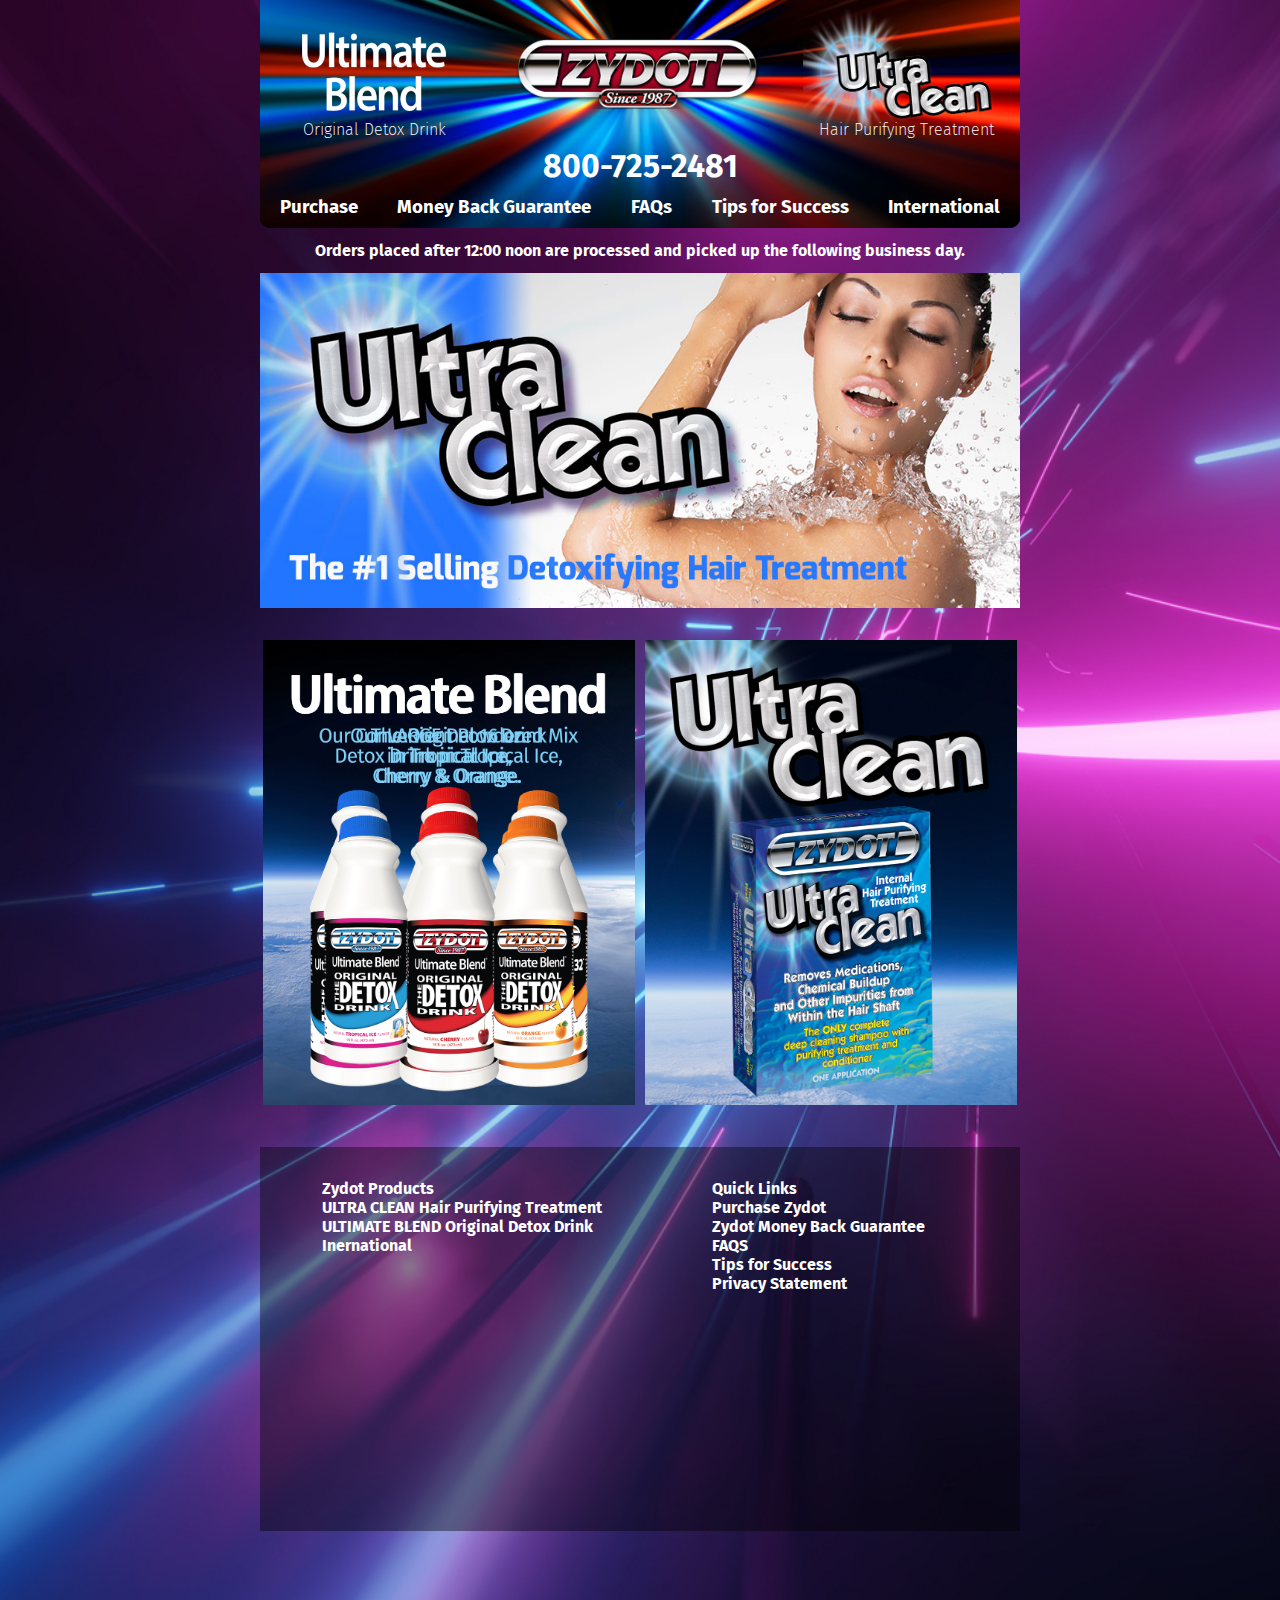
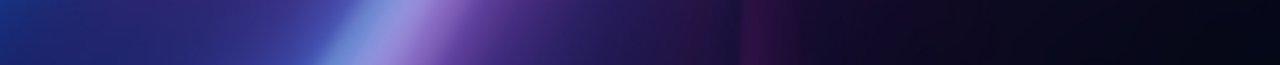
==== index.html @ 773d2092 "achieved two tall grid columns for footer 7-07-24-1631  Status Quo" ====
<!DOCTYPE html>
<html lang="en">

<head>
    <meta charset="UTF-8">
    <meta name="viewport" content="width=device-width, initial-scale=1.0">
    <title>62424</title>
    <link rel="stylesheet" href="https://cdn.jsdelivr.net/npm/swiper@11/swiper-bundle.min.css" />
    <link rel="stylesheet" href="css/index.css">
</head>

<body>
    <header>

        <div class="header__wrapper">
            <div class="header__item header__item-1a">
                <h4><br><br><br><br><br><br>Original Detox Drink</h4>
            </div>
            <div class="header__item header__item-1b"></div>
            <div class="header__item header__item-1c">
                <h4><br><br><br><br><br><br>Hair Purifying Treatment</h4>
            </div>

            <div class="header__item header__item-2a">
                <h1>800-725-2481</h1>
            </div>

            <div class="header__item header__item-3a">

                <div class="header__flex-item header__flex-item1">

                    <h3>Purchase<h3>
                </div>
                <div class="header__flex-item header__flex-item2">

                    <h3>Money Back Guarantee<h3>
                </div>
                <div class="header__flex-item header__flex-item3">
                    <h3>FAQs<h3>

                </div>
                <div class="header__flex-item header__flex-item4">

                    <h3>Tips for Success<h3>
                </div>
                <div class="header__flex-item header__flex-item5">

                    <h3>International<h3>
                </div>

            </div>

            <div class="header__item header__item-4a"></div>
        </div>

    </header>
    <h6><br></h6>
    <div class="sales-statement">
        Orders placed after 12:00 noon are processed and picked up the following business day.
    </div>
    <h6><br></h6>




    <section id="carousel">
        <img src="./img/1-swiper-1.png" data-desc="swiper 1" class="active" />
        <img src="./img/1-swiper-2.png" data-desc="swiper 2" />
        <img src="./img/1-swiper-3.png" data-desc="swiper 3" />
        <img src="./img/1-swiper-4.png" data-desc="swiper 4" />
        <img src="./img/1-swiper-5.png" data-desc="swiper 5" />
        <img src="./img/1-swiper-6.png" data-desc="swiper 6" />
        <img src="./img/1-swiper-7.png" data-desc="swiper 7" />
        <img src="./img/1-swiper-8.png" data-desc="swiper 8" />
    </section>
    <h6><br></h6><br>
    <section class="product__wrapper">

        <div class="product-ub"></div>
        <div class="product-uc"></div>

        <!-- <div class="product-ub-foreground">
        
        </div> -->

        <div class="product-ub-picture">
            <div class='container'>
                <!-- <div class='pic' id='pic3'></div>
            <div class='pic' id='pic2'></div>
            <div class='pic' id='pic1'></div> -->
            </div>
        </div>

        <div class="product-uc-foreground"></div>
        <div class="product-ua-foreground"></div>
        <div id="product-ua-foreground__0"></div>
        <div id="product-ua-foreground__1"></div>
        <div id="product-ua-foreground__2"></div>
        <div id="product-ua-foreground__3"></div>

    </section>

    <h6><br></h6><br>
    <footer>
        <div class="footer-grid-container">
            <div class="footer-column-1">
                <div class="footer-products footer-products-header">Zydot Products</div>
                <div class="footer-products footer-products-uc">ULTRA CLEAN Hair Purifying Treatment</div>
                <div class="footer-products footer-products-ub">ULTIMATE BLEND Original Detox Drink</div>
                <div class="footer-products footer-products-intl">Inernational</div>
            </div>
            <div class="footer-column-2">

                <div class="footer-links footer-links-header">Quick Links</div>
                <div class="footer-links footer-links-purchase">Purchase Zydot</div>
                <div class="footer-links footer-links-guarantee">Zydot Money Back Guarantee</div>
                <div class="footer-links footer-links-faqs">FAQS</div>
                <div class="footer-links footer-links-tips">Tips for Success</div>
                <div class="footer-links footer-links-privacy">Privacy Statement</div>
            </div>
            </div>
    </footer>


    <script src="js/myfunctions.js"></script>
    <script src="js/index.js"></script>

</body>

</html>
---- css/index.css ----
@import url("https://fonts.googleapis.com/css2?family=Fira+Sans:ital,wght@0,200;0,400;0,700;0,900;1,400;1,700;1,900&display=swap");
* {
  box-sizing: border-box;
  border: none;
  margin: 0 auto;
  padding: 0;
  font-family: "Fira Sans", sans-serif;
  font-weight: 700;
}

:root {
  --minimum-width: 360px;
  --minimum-width2: 360px;
  --ratio: 47/59;
  --ratio2: 47/30;
}

body::-webkit-scrollbar {
  display: none;
}

img {
  display: block;
}

.wrapper {
  max-width: 760px;
  margin-inline: auto;
}

h1,
h2,
h3,
p {
  padding: 0;
  margin: 0;
}

h4 {
  color: white;
  font-weight: 200;
}

h5 {
  color: black;
}

h1 {
  color: white;
}

.sales-statement {
  display: block;
  color: white;
  text-align: center;
  margin-left: 15vw;
  margin-right: 15vw;
}

body {
  background: url("../img/background-main.jpg");
  background-size: cover;
  background-repeat: no-repeat;
  height: 185vh;
  width: auto;
}

.header__wrapper {
  display: grid;
  grid-template-rows: 3.5fr 1fr 1fr;
  grid-template-columns: repeat(10, 1fr);
  max-width: 760px;
  height: 30vw;
  max-height: 228px;
  background-color: black;
  border-radius: 0 0 10px 10px;
}
.header__wrapper .header__item {
  display: flex;
  justify-content: center;
  align-items: center;
}
.header__wrapper .header__item-1a {
  grid-area: 1/1/2/4;
  background: url("../img/1a--1.png");
  background-size: contain;
  z-index: 10;
  width: 100%;
  background-repeat: no-repeat;
  transition: all 0.35s ease-in-out;
}
.header__wrapper .header__item-1a:hover {
  transform: scale(1.15);
  transition: all 0.3s ease;
}
.header__wrapper .header__item-1b {
  grid-area: 1/4/2/8;
  background: url("../img/1b.png");
  background-size: contain;
  z-index: 10;
  width: 100%;
  background-repeat: no-repeat;
}
.header__wrapper .header__item-1c {
  grid-area: 1/8/2/11;
  background: url("../img/1c.png");
  background-size: contain;
  background-position: left;
  z-index: 10;
  width: 90%;
  background-repeat: no-repeat;
  transition: all 0.35s ease-in-out;
}
.header__wrapper .header__item-1c:hover {
  transform: scale(1.15);
  transition: all 0.3s ease;
}
.header__wrapper .header__item-2a {
  grid-area: 2/1/3/11;
  background: url("../img/1a--0.png");
  background-size: contain;
  z-index: 10;
  width: 100%;
  color: white;
}
.header__wrapper .header__item-3a {
  grid-area: 3/1/4/11;
  background: url("../img/1a--0.png");
  background-size: contain;
  z-index: 10;
  width: 100%;
  border-radius: 0 0 0 10px;
  display: flex;
}
.header__wrapper .header__flex-item {
  color: white;
}
.header__wrapper .header__flex-item h3:hover {
  transform: scale(1.15);
  transition: all 0.3s ease;
  color: orange;
}
.header__wrapper .header__item-4a {
  grid-area: 1/1/4/11;
  background: url("../img/swiper-5d.png");
  background-size: cover;
  z-index: 8;
  width: 100%;
  border-radius: 0 0 10px 10px;
  max-height: 228px;
}
@media screen and (max-width: 760px) {
  .header__wrapper {
    max-height: none;
    max-width: none;
  }
  .header__wrapper h1 {
    font-size: 4.1vw;
  }
  .header__wrapper h2 {
    font-size: 3.25vw;
  }
  .header__wrapper h3 {
    font-size: 2.75vw;
  }
  .header__wrapper h4 {
    font-size: 2vw;
  }
}

.sales-statement {
  display: block;
  color: white;
  text-align: center;
  margin-left: 15vw;
  margin-right: 15vw;
}

.product__wrapper {
  display: grid;
  justify-content: center;
  gap: 10px;
  grid-template-columns: 2, 1fr;
  grid-template-rows: 1fr;
  width: 380px;
  aspect-ratio: 0.8;
  margin: 0 auto;
}

.product-ub {
  grid-area: 1/1/2/2;
  z-index: 42;
  animation: sky 33s infinite linear;
  background-image: url("../img/pano50-ub-1.jpg");
  background-size: cover;
  background-repeat: repeat-x;
  aspect-ratio: 0.8;
  width: 100%;
}

.product-uc {
  grid-area: 1/2/2/3;
  z-index: 2;
  animation: sky 16.5s infinite linear;
  display: flex;
  width: 100%;
  background-image: url("../img/panoflat-ub-1.jpg");
  background-size: cover;
  background-repeat: repeat-x;
  aspect-ratio: 0.8;
}

@keyframes sky {
  0% {
    background-position: 0 0;
  }
  100% {
    background-position: 1900px 0;
  }
}
@keyframes sky2 {
  0% {
    background-position: 0 0;
  }
  100% {
    background-position: 1900px 0;
  }
}
@media screen and (max-width: 760px) {
  .product__wrapper {
    display: grid;
    justify-content: center;
    gap: 10px;
    grid-template-columns: 2, 1fr;
    grid-template-rows: 1fr;
    width: 100vw;
    aspect-ratio: 0.8;
    margin: 0 auto;
  }
  .product-ub {
    grid-area: 1/1/2/2;
    z-index: 2;
    animation: sky 33s infinite linear;
    display: flex;
    justify-content: center;
    background-image: url("../img/pano50-ub-1.jpg");
    background-size: cover;
    background-repeat: repeat-x;
    aspect-ratio: var(--ratio);
    width: 100%;
  }
  .product-uc {
    grid-area: 1/2/2/3;
    z-index: 2;
    animation: sky 16.5s infinite linear;
    display: flex;
    width: 100%;
    justify-content: center;
    background-image: url("../img/panoflat-ub-1.jpg");
    background-size: cover;
    background-repeat: repeat-x;
    aspect-ratio: var(--ratio);
  }
  @keyframes sky {
    0% {
      background-position: 0 0;
    }
    100% {
      background-position: 1900px 0;
    }
  }
  @keyframes sky2 {
    0% {
      background-position: 0 0;
    }
    100% {
      background-position: 1900px 0;
    }
  }
}
.product-ub-picture {
  grid-area: 1/1/2/2;
  display: flex;
  flex-direction: column;
  margin-top: auto;
}

.product-uc-foreground {
  grid-area: 1/2/2/3;
  display: flex;
  background: url("../img/uc-large-bluebox2.png");
  background-size: contain;
  z-index: 100;
  width: 100%;
  background-repeat: no-repeat;
}

#product-ua-foreground__0 {
  grid-area: 1/1/2/2;
  display: flex;
  background: url("../img/1436-triple0.png");
  background-size: contain;
  z-index: 100;
  width: 100%;
  background-repeat: no-repeat;
}

#product-ua-foreground__1 {
  grid-area: 1/1/2/2;
  display: flex;
  background: url("../img/1436-triple1.png");
  background-size: contain;
  z-index: 150;
  width: 100%;
  background-repeat: no-repeat;
}

#product-ua-foreground__2 {
  grid-area: 1/1/2/2;
  display: flex;
  background: url("../img/1436-triple2.png");
  background-size: contain;
  z-index: 600;
  width: 100%;
  background-repeat: no-repeat;
}

#product-ua-foreground__3 {
  grid-area: 1/1/2/2;
  display: flex;
  background: url("../img/1436-triple3.png");
  background-size: contain;
  z-index: 800;
  width: 100%;
  background-repeat: no-repeat;
}

@media screen and (max-width: 760px) {
  .product-ub-foreground {
    grid-area: 1/1/2/2;
  }
  .product-uc-foreground {
    grid-area: 1/2/2/3;
    background-image: url("../img/uc-large-bluebox2.png");
    background-repeat: no-repeat;
    width: 100%;
    z-index: 200;
  }
}
#carousel {
  aspect-ratio: 2.27;
  width: clamp(300px, 100vw, 760px);
  margin: 0 auto;
}

#carousel img {
  display: none;
  width: inherit;
  height: inherit;
  aspect-ratio: 2.27;
  -o-object-fit: cover;
     object-fit: cover;
}

#carousel img[class=active] {
  display: block;
  animation-name: fadeIn;
  animation-duration: 1.5s;
}

@keyframes fadeIn {
  from {
    opacity: 0.8;
  }
  to {
    opacity: 1;
  }
}
#nav {
  aspect-ratio: 2.27;
  width: clamp(300px, 100vw, 690px);
  display: flex;
  justify-content: center;
  align-items: flex-end;
  align-content: flex-end;
  flex-wrap: wrap;
}

footer {
  width: clamp(300px, 100vw, 760px);
  height: 30vw;
  background-color: rgba(0, 0, 0, 0.4);
  padding: 2rem;
  color: white;
}

.footer-grid-container {
  display: grid;
  grid-template-columns: 1fr 1fr;
  gap: 1rem;
}/*# sourceMappingURL=index.css.map */
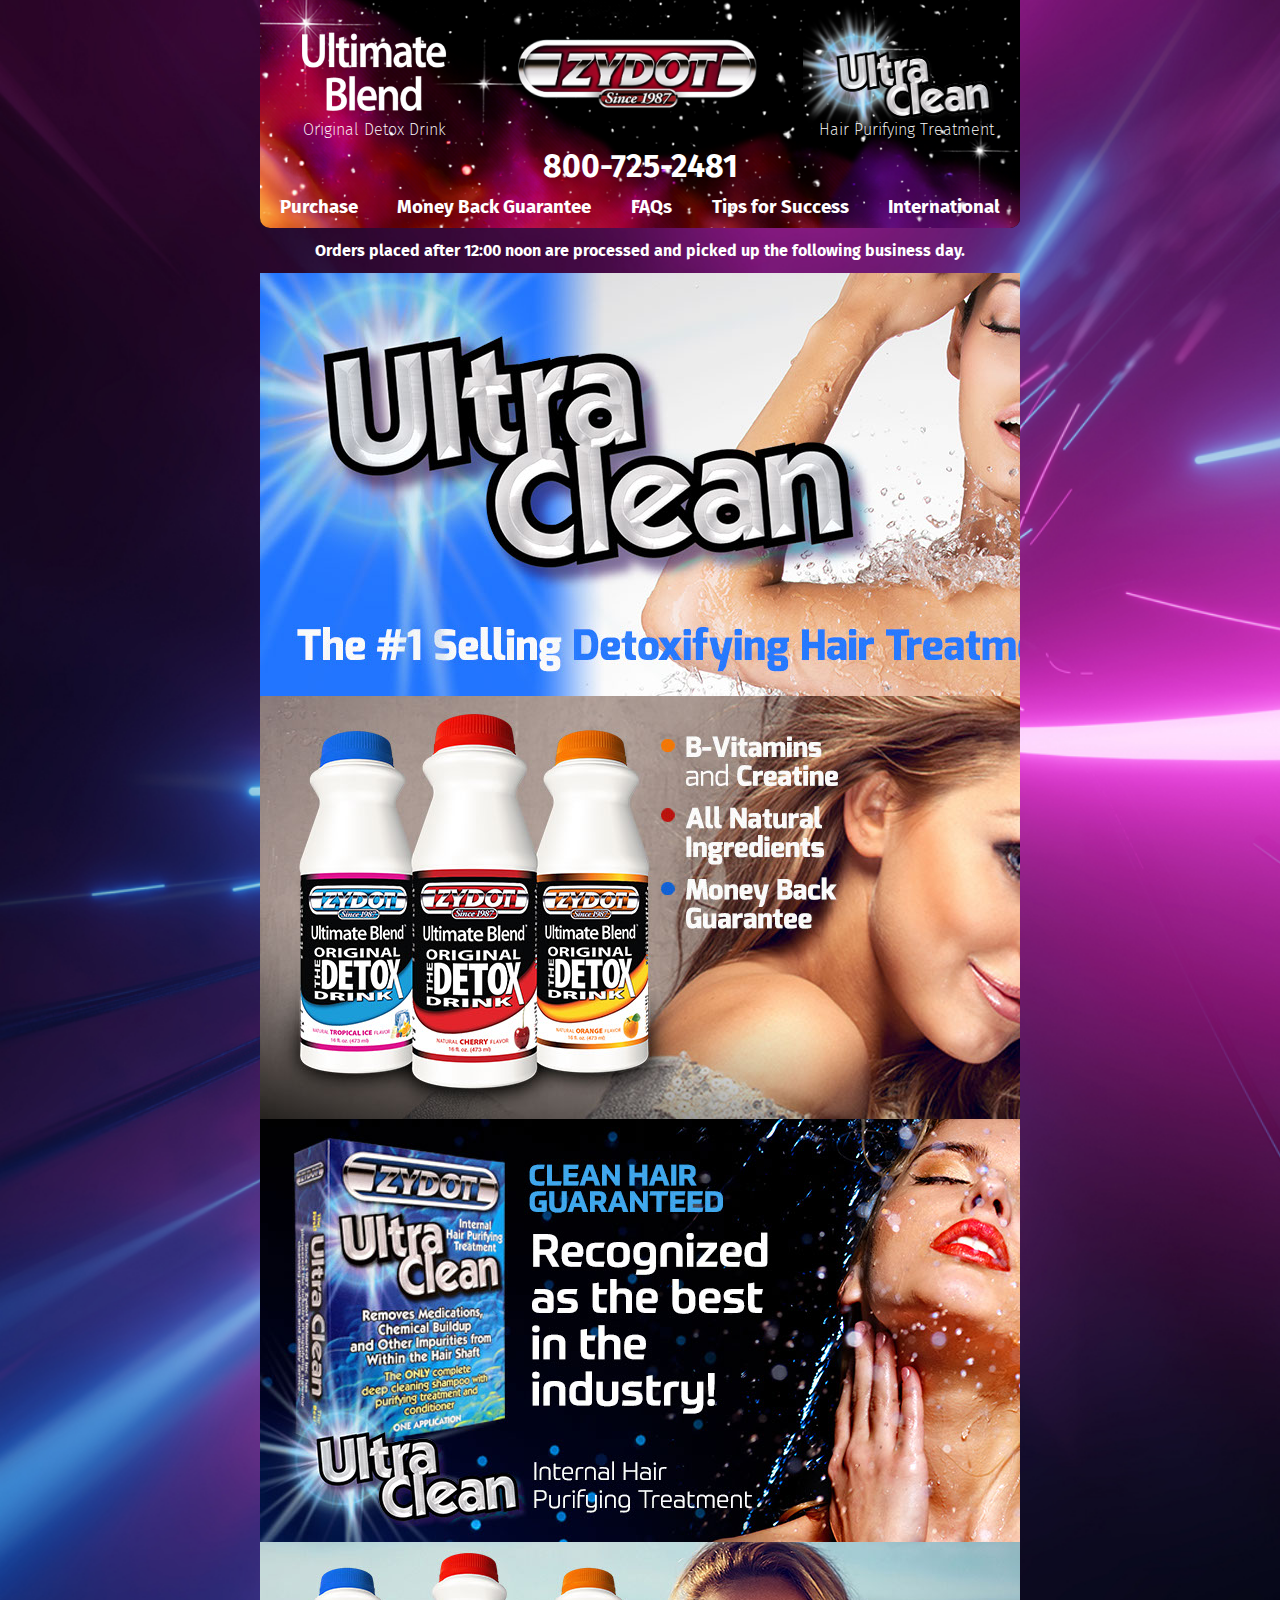
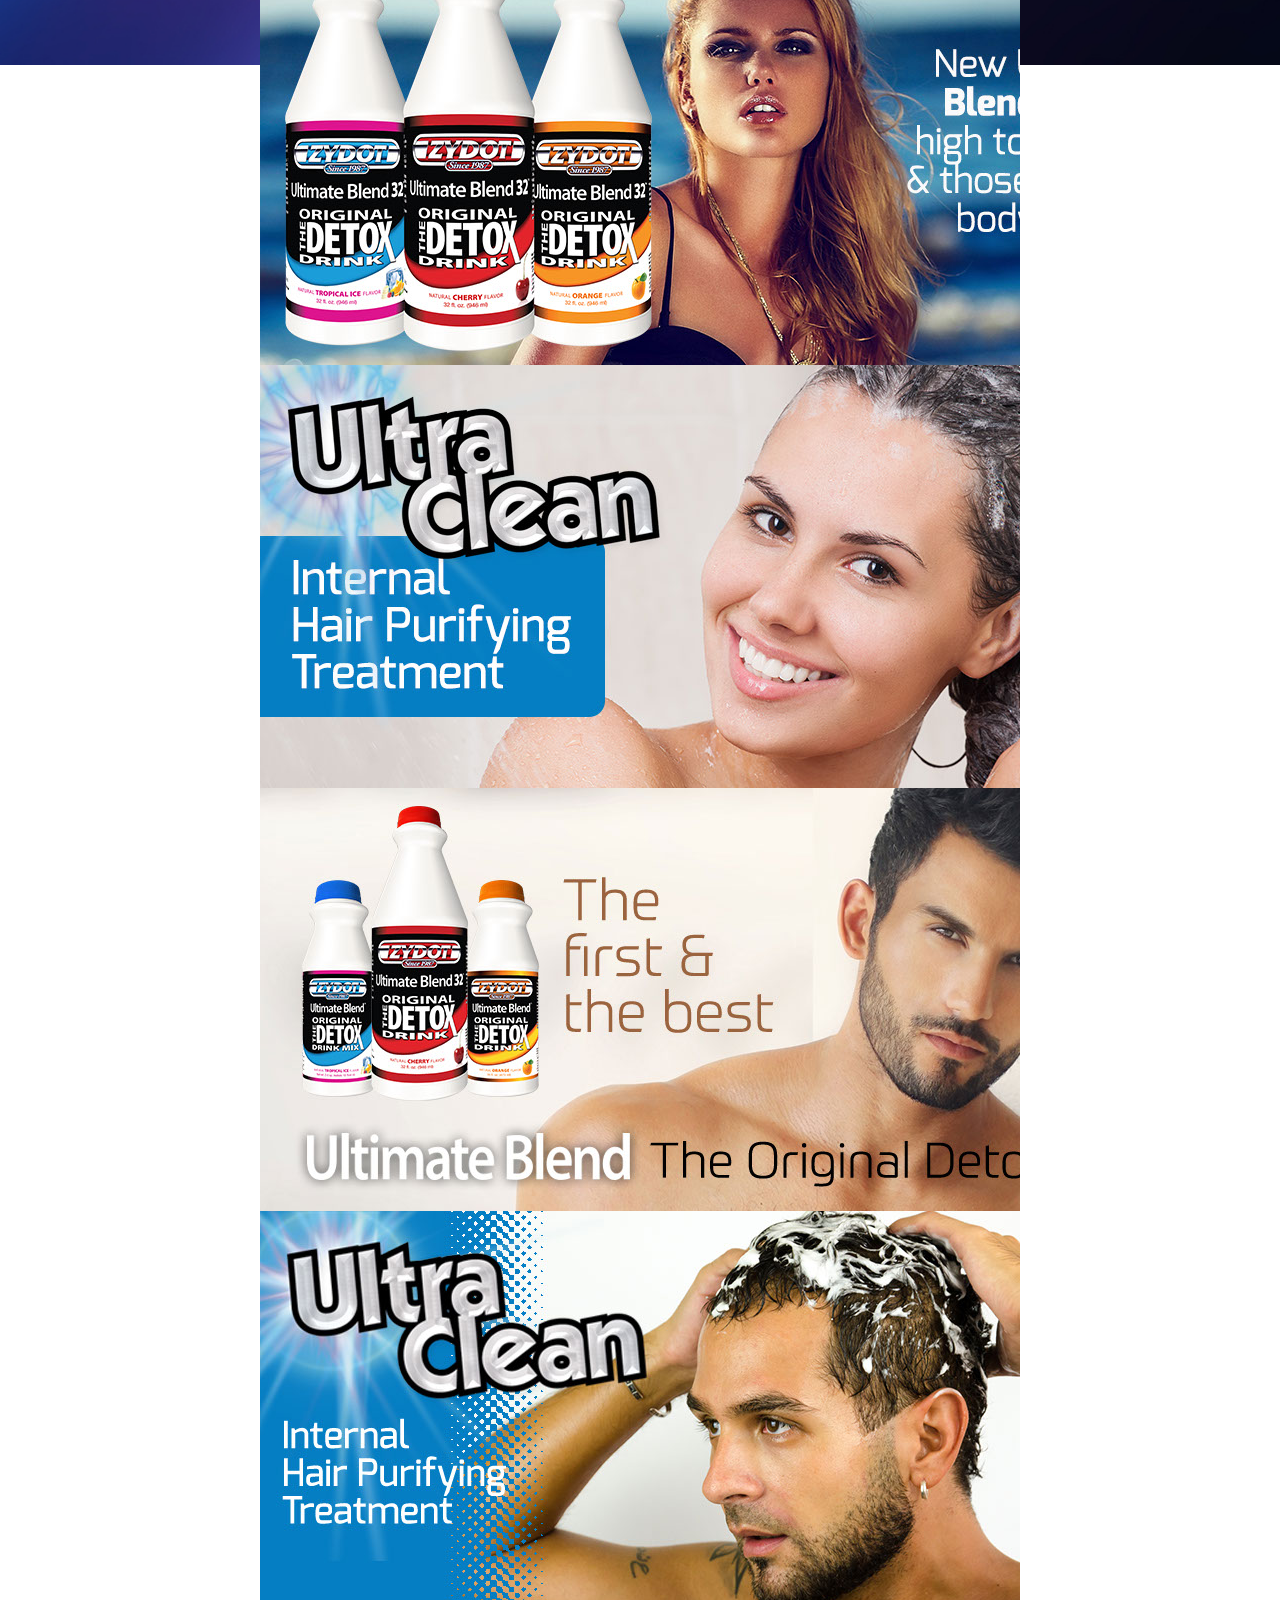
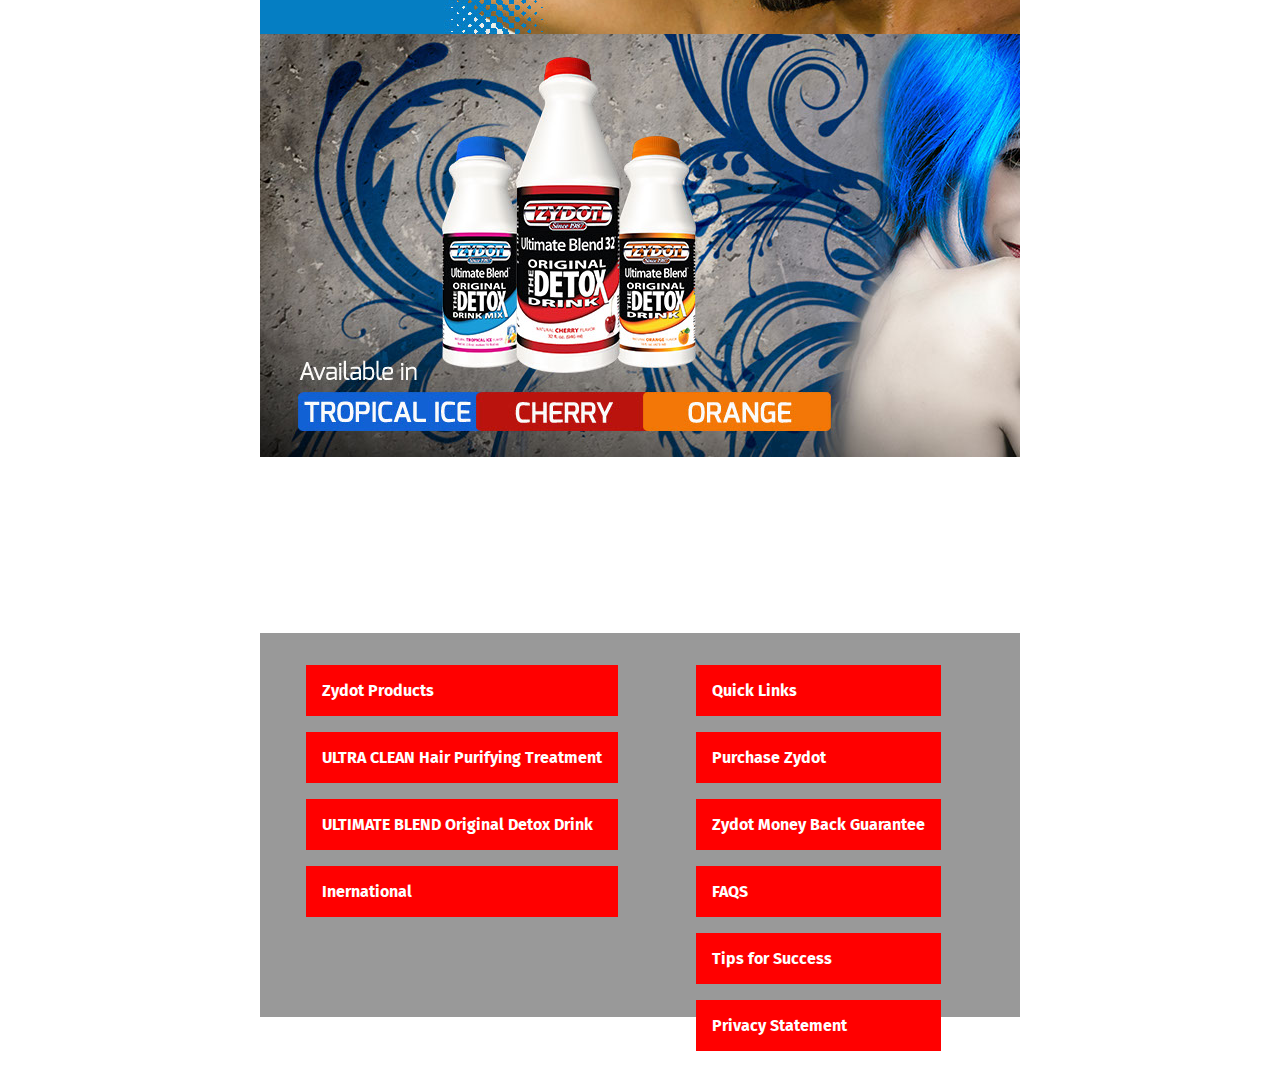
==== commit bf2a414d: "data starting point 9-24-24-0720" ====
--- a/index.html
+++ b/index.html
@@ -55,52 +55,37 @@
 
     </header>
     <h6><br></h6>
+    
     <div class="sales-statement">
         Orders placed after 12:00 noon are processed and picked up the following business day.
     </div>
     <h6><br></h6>
 
-
-
-
-    <section id="carousel">
-        <img src="./img/1-swiper-1.png" data-desc="swiper 1" class="active" />
-        <img src="./img/1-swiper-2.png" data-desc="swiper 2" />
-        <img src="./img/1-swiper-3.png" data-desc="swiper 3" />
-        <img src="./img/1-swiper-4.png" data-desc="swiper 4" />
-        <img src="./img/1-swiper-5.png" data-desc="swiper 5" />
-        <img src="./img/1-swiper-6.png" data-desc="swiper 6" />
-        <img src="./img/1-swiper-7.png" data-desc="swiper 7" />
-        <img src="./img/1-swiper-8.png" data-desc="swiper 8" />
+    <section id="image__container">
+    
+        <img  class = 'image__image image__image--1' src="./img/1-swiper-1.png" alt='image 1' data-desc="swiper 1" />
+        <img  class = 'image__image image__image--2' src="./img/1-swiper-2.png" alt='image 2' data-desc="swiper 2" />
+        <img  class = 'image__image image__image--3' src="./img/1-swiper-3.png" alt='image 3' data-desc="swiper 3" />
+        <img  class = 'image__image image__image--4' src="./img/1-swiper-4.png" alt='image 4' data-desc="swiper 4" />
+        <img  class = 'image__image image__image--5' src="./img/1-swiper-5.png" alt='image 5' data-desc="swiper 5" />
+        <img  class = 'image__image image__image--6' src="./img/1-swiper-6.png" alt='image 6' data-desc="swiper 6" />
+        <img  class = 'image__image image__image--7' src="./img/1-swiper-7.png" alt='image 7' data-desc="swiper 7" />
+        <img  class = 'image__image image__image--8' src="./img/1-swiper-8.png" alt='image 8' data-desc="swiper 8" />
     </section>
-    <h6><br></h6><br>
-    <section class="product__wrapper">
-
-        <div class="product-ub"></div>
-        <div class="product-uc"></div>
-
-        <!-- <div class="product-ub-foreground">
-        
-        </div> -->
-
-        <div class="product-ub-picture">
-            <div class='container'>
-                <!-- <div class='pic' id='pic3'></div>
-            <div class='pic' id='pic2'></div>
-            <div class='pic' id='pic1'></div> -->
-            </div>
-        </div>
-
-        <div class="product-uc-foreground"></div>
-        <div class="product-ua-foreground"></div>
-        <div id="product-ua-foreground__0"></div>
-        <div id="product-ua-foreground__1"></div>
-        <div id="product-ua-foreground__2"></div>
-        <div id="product-ua-foreground__3"></div>
-
+    
+    <h6><br></h6>
+    
+    <section class="video__container">
+    
+       <video loop muted autoplay>
+       <source src="/img/uc.mp4">
+       </video>
+       <video loop muted autoplay>
+       <source src="/img/uc-movie.mp4">
+       </video>
     </section>
 
-    <h6><br></h6><br>
+    <h6><br></h6>
     <footer>
         <div class="footer-grid-container">
             <div class="footer-column-1">
--- a/css/index.css
+++ b/css/index.css
@@ -176,163 +176,38 @@
   margin-right: 15vw;
 }
 
-.product__wrapper {
+#image__container {
+  max-width: 760px;
+  height: auto;
+  overflow: hidden;
+  position: relative;
+}
+
+#image__container > div {
+  width: 100%;
+  height: auto;
+  max-width: 760px;
+  position: absolute;
+  animation: animate 25s infinite;
+  opacity: 0;
+  background-size: cover;
+  background-position: center center;
+}
+
+#image__container > div:nth-child(2) {
+  animation-delay: 5s;
+}
+
+.video__container {
+  max-width: 760px;
   display: grid;
-  justify-content: center;
-  gap: 10px;
-  grid-template-columns: 2, 1fr;
-  grid-template-rows: 1fr;
-  width: 380px;
-  aspect-ratio: 0.8;
-  margin: 0 auto;
-}
-
-.product-ub {
-  grid-area: 1/1/2/2;
-  z-index: 42;
-  animation: sky 33s infinite linear;
-  background-image: url("../img/pano50-ub-1.jpg");
-  background-size: cover;
-  background-repeat: repeat-x;
-  aspect-ratio: 0.8;
-  width: 100%;
-}
-
-.product-uc {
-  grid-area: 1/2/2/3;
-  z-index: 2;
-  animation: sky 16.5s infinite linear;
-  display: flex;
-  width: 100%;
-  background-image: url("../img/panoflat-ub-1.jpg");
-  background-size: cover;
-  background-repeat: repeat-x;
-  aspect-ratio: 0.8;
-}
-
-@keyframes sky {
-  0% {
-    background-position: 0 0;
-  }
-  100% {
-    background-position: 1900px 0;
-  }
-}
-@keyframes sky2 {
-  0% {
-    background-position: 0 0;
-  }
-  100% {
-    background-position: 1900px 0;
-  }
-}
-@media screen and (max-width: 760px) {
-  .product__wrapper {
-    display: grid;
-    justify-content: center;
-    gap: 10px;
-    grid-template-columns: 2, 1fr;
-    grid-template-rows: 1fr;
-    width: 100vw;
-    aspect-ratio: 0.8;
-    margin: 0 auto;
-  }
-  .product-ub {
-    grid-area: 1/1/2/2;
-    z-index: 2;
-    animation: sky 33s infinite linear;
-    display: flex;
-    justify-content: center;
-    background-image: url("../img/pano50-ub-1.jpg");
-    background-size: cover;
-    background-repeat: repeat-x;
-    aspect-ratio: var(--ratio);
-    width: 100%;
-  }
-  .product-uc {
-    grid-area: 1/2/2/3;
-    z-index: 2;
-    animation: sky 16.5s infinite linear;
-    display: flex;
-    width: 100%;
-    justify-content: center;
-    background-image: url("../img/panoflat-ub-1.jpg");
-    background-size: cover;
-    background-repeat: repeat-x;
-    aspect-ratio: var(--ratio);
-  }
-  @keyframes sky {
-    0% {
-      background-position: 0 0;
-    }
-    100% {
-      background-position: 1900px 0;
-    }
-  }
-  @keyframes sky2 {
-    0% {
-      background-position: 0 0;
-    }
-    100% {
-      background-position: 1900px 0;
-    }
-  }
-}
-.product-ub-picture {
-  grid-area: 1/1/2/2;
-  display: flex;
-  flex-direction: column;
-  margin-top: auto;
-}
-
-.product-uc-foreground {
-  grid-area: 1/2/2/3;
-  display: flex;
-  background: url("../img/uc-large-bluebox2.png");
-  background-size: contain;
-  z-index: 100;
-  width: 100%;
-  background-repeat: no-repeat;
-}
-
-#product-ua-foreground__0 {
-  grid-area: 1/1/2/2;
-  display: flex;
-  background: url("../img/1436-triple0.png");
-  background-size: contain;
-  z-index: 100;
-  width: 100%;
-  background-repeat: no-repeat;
-}
-
-#product-ua-foreground__1 {
-  grid-area: 1/1/2/2;
-  display: flex;
-  background: url("../img/1436-triple1.png");
-  background-size: contain;
-  z-index: 150;
-  width: 100%;
-  background-repeat: no-repeat;
-}
-
-#product-ua-foreground__2 {
-  grid-area: 1/1/2/2;
-  display: flex;
-  background: url("../img/1436-triple2.png");
-  background-size: contain;
-  z-index: 600;
-  width: 100%;
-  background-repeat: no-repeat;
-}
-
-#product-ua-foreground__3 {
-  grid-area: 1/1/2/2;
-  display: flex;
-  background: url("../img/1436-triple3.png");
-  background-size: contain;
-  z-index: 800;
-  width: 100%;
-  background-repeat: no-repeat;
+  grid-template-columns: 1fr 1fr;
+  gap: 2vw;
+}
+
+.video__container video {
+  width: 100%;
+  height: auto;
 }
 
 @media screen and (max-width: 760px) {
@@ -398,4 +273,20 @@
   display: grid;
   grid-template-columns: 1fr 1fr;
   gap: 1rem;
+}
+
+.footer-column-1, .footer-column-2 {
+  margin-bottom: 1rem;
+}
+
+.footer-products {
+  background: red;
+  padding: 1rem;
+  margin-bottom: 1rem;
+}
+
+.footer-links {
+  background: red;
+  padding: 1rem;
+  margin-bottom: 1rem;
 }/*# sourceMappingURL=index.css.map */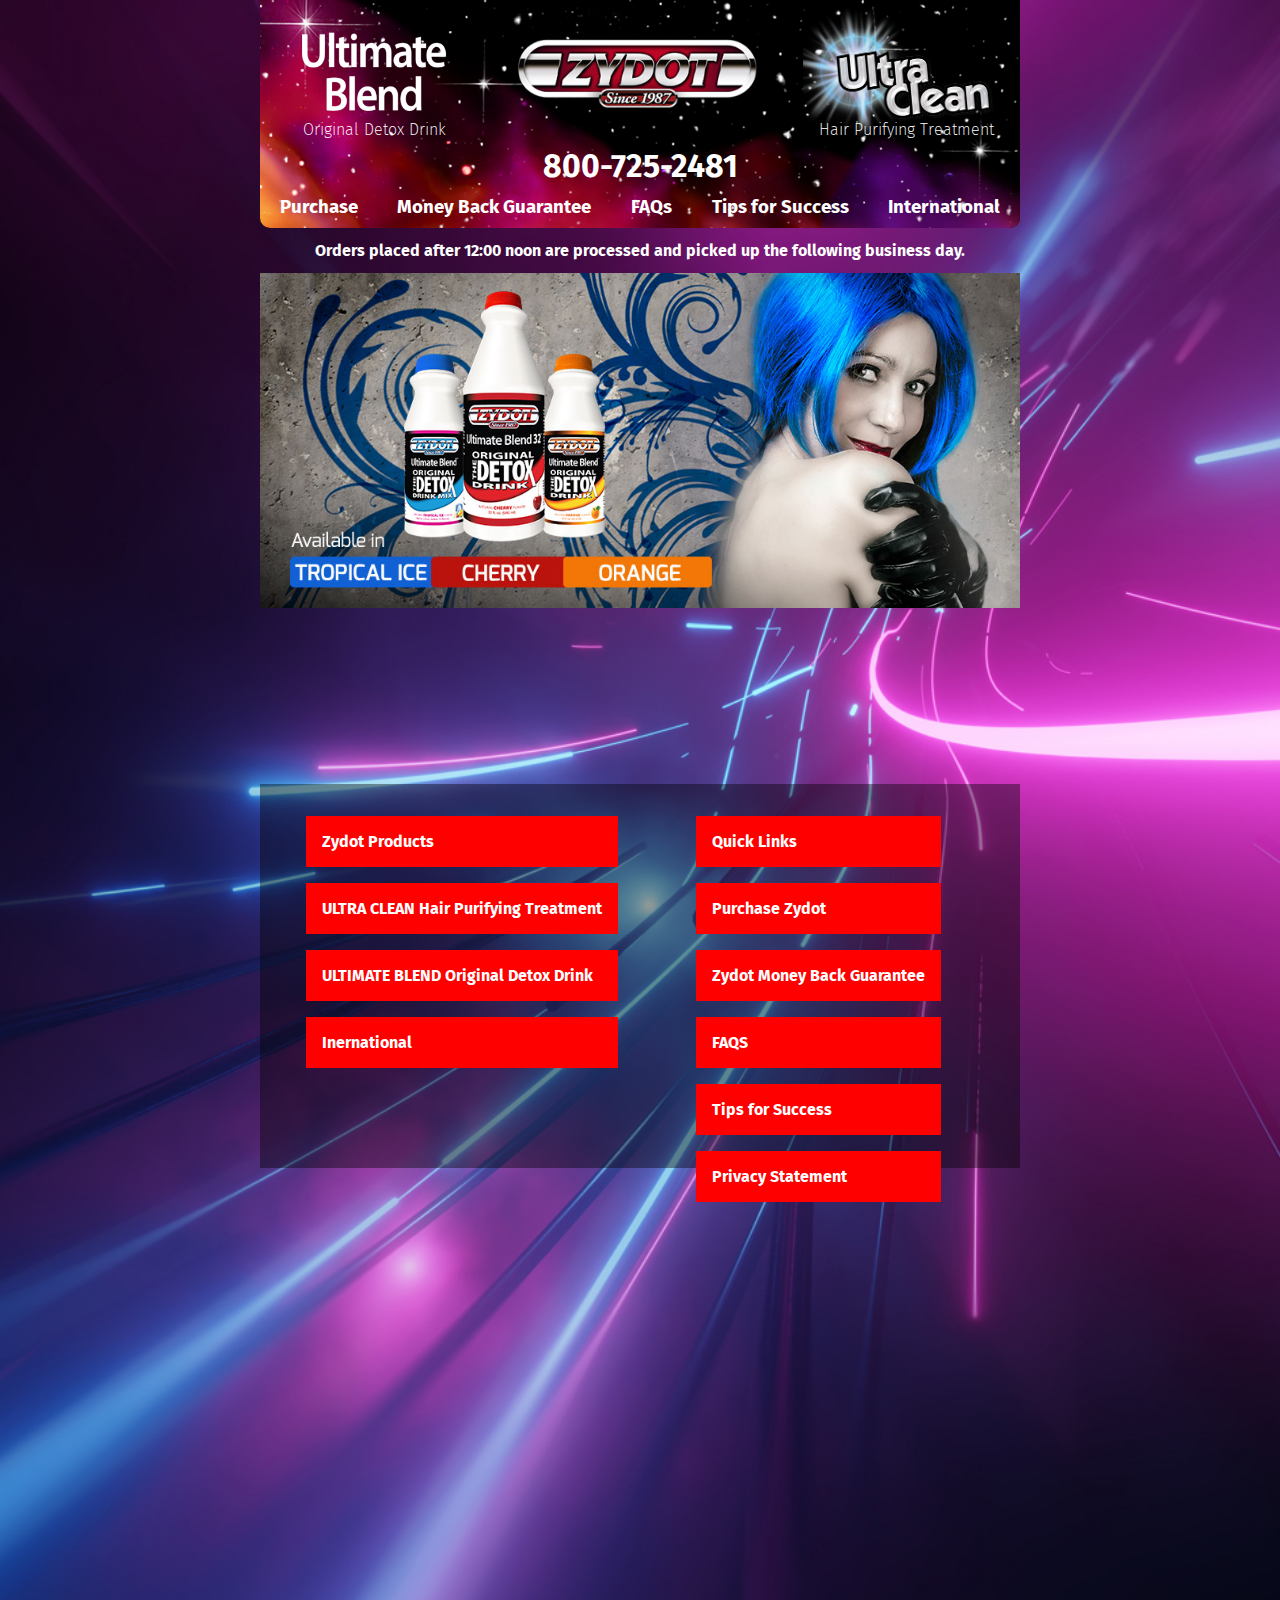
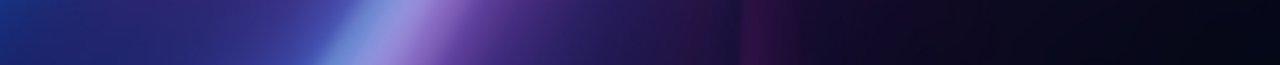
==== commit f76fa307: "9-27-24-1406 8 images stacked" ====
--- a/index.html
+++ b/index.html
@@ -61,7 +61,7 @@
     </div>
     <h6><br></h6>
 
-    <section id="image__container">
+    <section class="image__container">
     
         <img  class = 'image__image image__image--1' src="./img/1-swiper-1.png" alt='image 1' data-desc="swiper 1" />
         <img  class = 'image__image image__image--2' src="./img/1-swiper-2.png" alt='image 2' data-desc="swiper 2" />
--- a/css/index.css
+++ b/css/index.css
@@ -176,30 +176,63 @@
   margin-right: 15vw;
 }
 
-#image__container {
-  max-width: 760px;
+.image__container {
+  display: grid;
+  grid-template-columns: 1fr;
+  grid-template-rows: 1fr;
+  max-width: 760px;
+  width: 100%;
   height: auto;
-  overflow: hidden;
-  position: relative;
-}
-
-#image__container > div {
-  width: 100%;
-  height: auto;
-  max-width: 760px;
-  position: absolute;
-  animation: animate 25s infinite;
-  opacity: 0;
-  background-size: cover;
-  background-position: center center;
-}
-
-#image__container > div:nth-child(2) {
-  animation-delay: 5s;
+}
+
+.image__container img {
+  width: 100%;
+  max-width: 760px;
+}
+
+.image__image--1 {
+  grid-area: 1/1/2/2;
+  z-index: 101;
+}
+
+.image__image--2 {
+  grid-area: 1/1/2/2;
+  z-index: 102;
+}
+
+.image__image--3 {
+  grid-area: 1/1/2/2;
+  z-index: 103;
+}
+
+.image__image--4 {
+  grid-area: 1/1/2/2;
+  z-index: 104;
+}
+
+.image__image--5 {
+  grid-area: 1/1/2/2;
+  z-index: 105;
+}
+
+.image__image--6 {
+  grid-area: 1/1/2/2;
+  z-index: 106;
+}
+
+.image__image--7 {
+  grid-area: 1/1/2/2;
+  z-index: 107;
+}
+
+.image__image--8 {
+  grid-area: 1/1/2/2;
+  z-index: 108;
 }
 
 .video__container {
   max-width: 760px;
+  width: 100%;
   display: grid;
   grid-template-columns: 1fr 1fr;
   gap: 2vw;
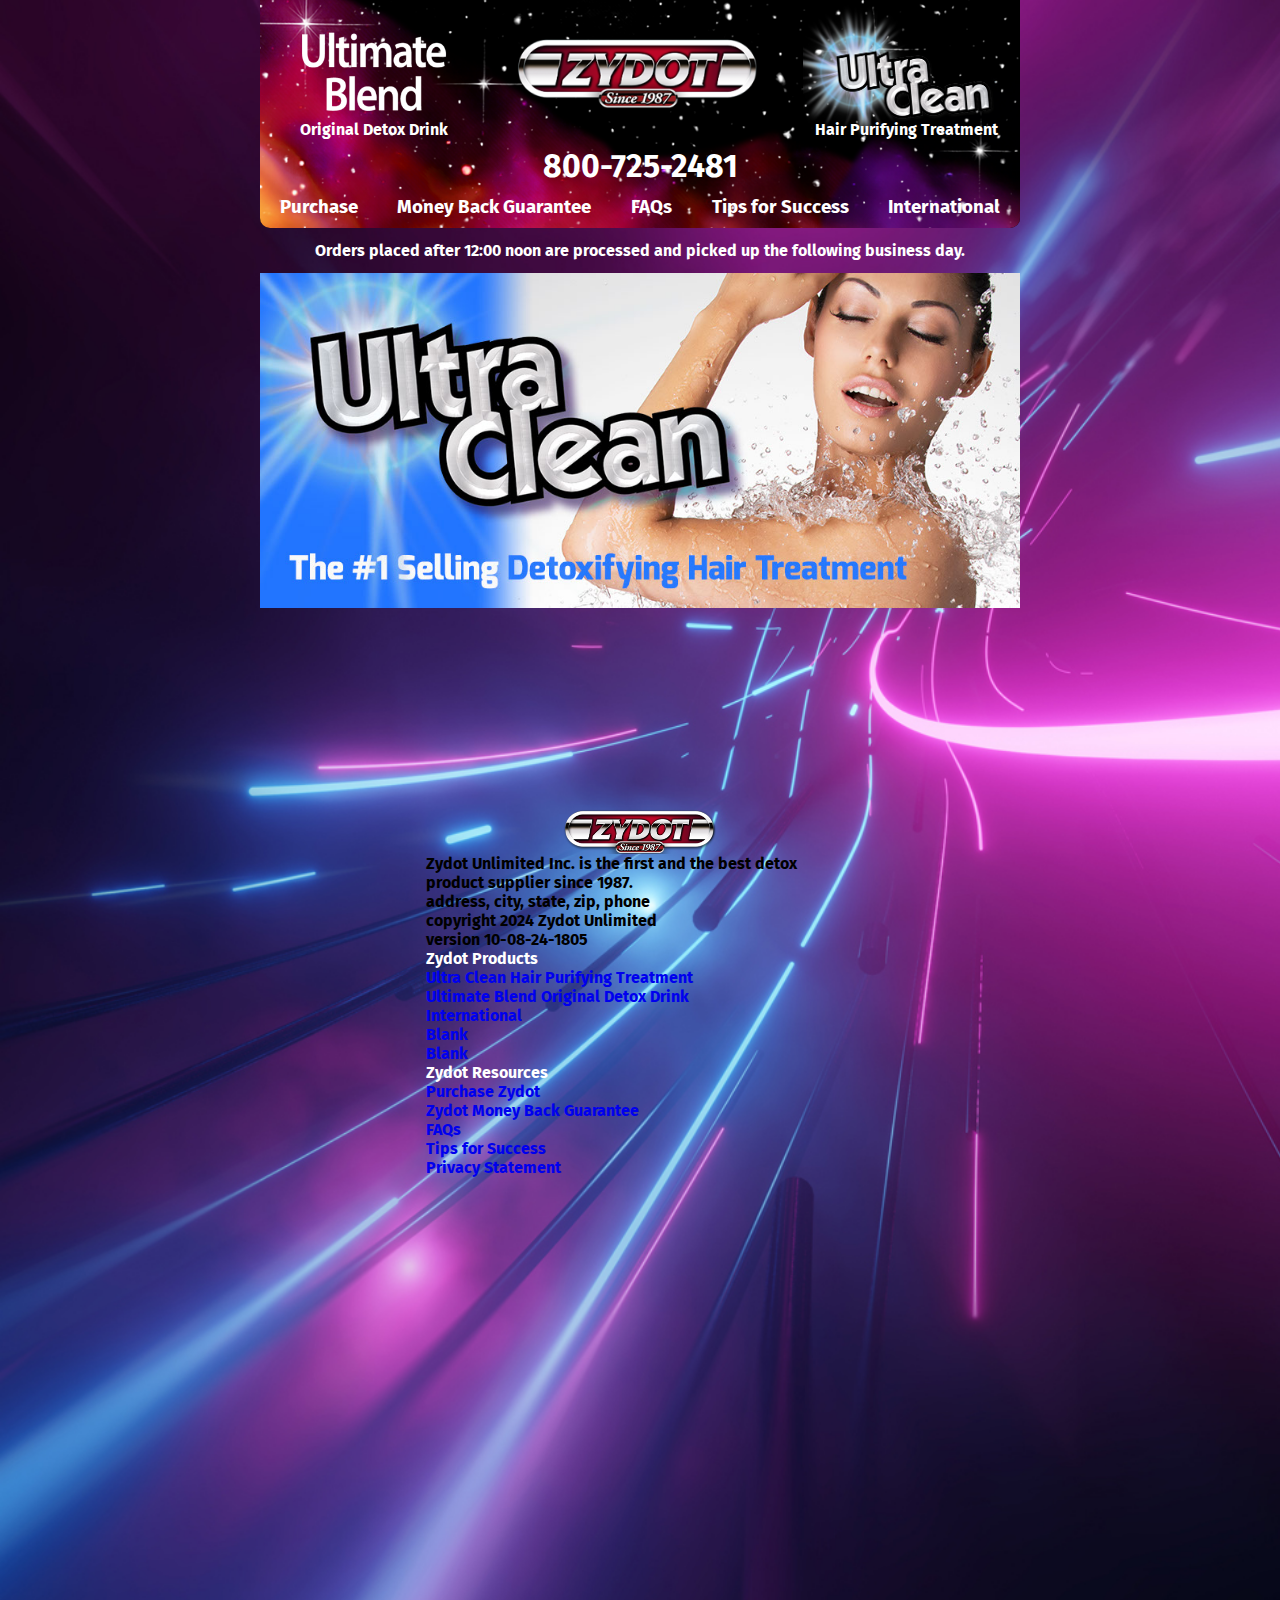
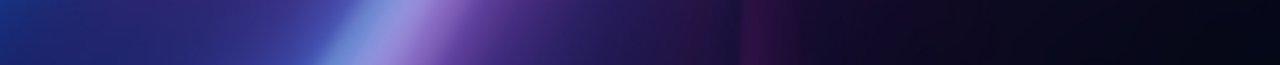
==== commit 7511e1ce: "10-09-24-1113" ====
--- a/index.html
+++ b/index.html
@@ -55,55 +55,82 @@
 
     </header>
     <h6><br></h6>
-    
+
     <div class="sales-statement">
         Orders placed after 12:00 noon are processed and picked up the following business day.
     </div>
     <h6><br></h6>
 
     <section class="image__container">
-    
-        <img  class = 'image__image image__image--1' src="./img/1-swiper-1.png" alt='image 1' data-desc="swiper 1" />
-        <img  class = 'image__image image__image--2' src="./img/1-swiper-2.png" alt='image 2' data-desc="swiper 2" />
-        <img  class = 'image__image image__image--3' src="./img/1-swiper-3.png" alt='image 3' data-desc="swiper 3" />
-        <img  class = 'image__image image__image--4' src="./img/1-swiper-4.png" alt='image 4' data-desc="swiper 4" />
-        <img  class = 'image__image image__image--5' src="./img/1-swiper-5.png" alt='image 5' data-desc="swiper 5" />
-        <img  class = 'image__image image__image--6' src="./img/1-swiper-6.png" alt='image 6' data-desc="swiper 6" />
-        <img  class = 'image__image image__image--7' src="./img/1-swiper-7.png" alt='image 7' data-desc="swiper 7" />
-        <img  class = 'image__image image__image--8' src="./img/1-swiper-8.png" alt='image 8' data-desc="swiper 8" />
-    </section>
-    
-    <h6><br></h6>
-    
-    <section class="video__container">
-    
-       <video loop muted autoplay>
-       <source src="/img/uc.mp4">
-       </video>
-       <video loop muted autoplay>
-       <source src="/img/uc-movie.mp4">
-       </video>
+
+        <img class='image__image image__image--1' src="./img/1-swiper-1.png" alt='image 1' data-desc="swiper 1" />
+        <img class='image__image image__image--2' src="./img/1-swiper-2.png" alt='image 2' data-desc="swiper 2" />
+        <img class='image__image image__image--3' src="./img/1-swiper-3.png" alt='image 3' data-desc="swiper 3" />
+        <img class='image__image image__image--4' src="./img/1-swiper-4.png" alt='image 4' data-desc="swiper 4" />
+        <img class='image__image image__image--5' src="./img/1-swiper-5.png" alt='image 5' data-desc="swiper 5" />
+        <img class='image__image image__image--6' src="./img/1-swiper-6.png" alt='image 6' data-desc="swiper 6" />
+        <img class='image__image image__image--7' src="./img/1-swiper-7.png" alt='image 7' data-desc="swiper 7" />
+        <img class='image__image image__image--8' src="./img/1-swiper-8.png" alt='image 8' data-desc="swiper 8" />
     </section>
 
     <h6><br></h6>
-    <footer>
-        <div class="footer-grid-container">
-            <div class="footer-column-1">
-                <div class="footer-products footer-products-header">Zydot Products</div>
-                <div class="footer-products footer-products-uc">ULTRA CLEAN Hair Purifying Treatment</div>
-                <div class="footer-products footer-products-ub">ULTIMATE BLEND Original Detox Drink</div>
-                <div class="footer-products footer-products-intl">Inernational</div>
-            </div>
-            <div class="footer-column-2">
 
-                <div class="footer-links footer-links-header">Quick Links</div>
-                <div class="footer-links footer-links-purchase">Purchase Zydot</div>
-                <div class="footer-links footer-links-guarantee">Zydot Money Back Guarantee</div>
-                <div class="footer-links footer-links-faqs">FAQS</div>
-                <div class="footer-links footer-links-tips">Tips for Success</div>
-                <div class="footer-links footer-links-privacy">Privacy Statement</div>
-            </div>
-            </div>
+    <section class="video__container">
+
+        <video loop muted autoplay>
+            <source src="/img/uc.mp4">
+        </video>
+        <video loop muted autoplay>
+            <source src="/img/uc-movie.mp4">
+        </video>
+    </section>
+
+    <h6><br></h6>
+    <footer class='footer'>
+        <div class="footer__container">
+            <img src="/img/zydot-logo.png">
+            <p>Zydot Unlimited Inc. is the first and the best detox product supplier since 1987.</p>
+            <p>address, city, state, zip, phone</p>
+            <p> copyright 2024 Zydot Unlimited</p>
+            <p> version 10-08-24-1805</p>
+        </div>
+
+        <div class="footer__container">
+            <h4>Zydot Products</h4>
+            <li><a href="#">Ultra Clean Hair Purifying Treatment</a></li>
+            <li><a href="#">Ultimate Blend Original Detox Drink</a></li>
+            <li><a href="#">International</a></li>
+            <li><a href="#">Blank</a></li>
+            <li><a href="#">Blank</a></li>
+        </div>
+
+        <div class="footer__container">
+            <h4>Zydot Resources</h4>
+            <li><a href="#">Purchase Zydot</a></li>
+            <li><a href="#">Zydot Money Back Guarantee</a></li>
+            <li><a href="#">FAQs</a></li>
+            <li><a href="#">Tips for Success</a></li>
+            <li><a href="#">Privacy Statement</a></li>
+        </div>
+
+    </footer>
+
+    <!-- <div class="footer__grid">
+        <div class="footer-cell footer-products footer-header footer-products-header">Zydot Products</div>
+        <div class="footer-cell footer-products footer-products-uc">10-08-24 Hair Purifying Treatment</div>
+        <div class="footer-cell footer-products footer-products-ub">10-08-24 Original Detox Drink</div>
+        <div class="footer-cell footer-products footer-products-intl">International</div>
+        <div class="footer-cell footer-products footer-products-intl">International</div>
+        <div class="footer-cell footer-products footer-products-intl">International</div>
+
+        <div class="footer-cell footer-links footer-header footer-links-header">Quick Links</div>
+        <div class="footer-cell footer-links footer-links-purchase">Purchase Zydot</div>
+        <div class="footer-cell footer-links footer-links-guarantee">Zydot Money Back Guarantee</div>
+        <div class="footer-cell footer-links footer-links-faqs">FAQS</div>
+        <div class="footer-cell footer-links footer-links-tips">Tips for Success</div>
+        <div class="footer-cell footer-links footer-links-privacy">Privacy Statement</div>
+    </div> -->
+    </div>
     </footer>
 
 
--- a/css/index.css
+++ b/css/index.css
@@ -4,6 +4,8 @@
   border: none;
   margin: 0 auto;
   padding: 0;
+  list-style: none;
+  text-decoration: none;
   font-family: "Fira Sans", sans-serif;
   font-weight: 700;
 }
@@ -38,7 +40,7 @@
 
 h4 {
   color: white;
-  font-weight: 200;
+  font-weight: 1rem;
 }
 
 h5 {
@@ -192,42 +194,42 @@
 
 .image__image--1 {
   grid-area: 1/1/2/2;
+  z-index: 108;
+}
+
+.image__image--2 {
+  grid-area: 1/1/2/2;
+  z-index: 107;
+}
+
+.image__image--3 {
+  grid-area: 1/1/2/2;
+  z-index: 106;
+}
+
+.image__image--4 {
+  grid-area: 1/1/2/2;
+  z-index: 105;
+}
+
+.image__image--5 {
+  grid-area: 1/1/2/2;
+  z-index: 104;
+}
+
+.image__image--6 {
+  grid-area: 1/1/2/2;
+  z-index: 103;
+}
+
+.image__image--7 {
+  grid-area: 1/1/2/2;
+  z-index: 102;
+}
+
+.image__image--8 {
+  grid-area: 1/1/2/2;
   z-index: 101;
-}
-
-.image__image--2 {
-  grid-area: 1/1/2/2;
-  z-index: 102;
-}
-
-.image__image--3 {
-  grid-area: 1/1/2/2;
-  z-index: 103;
-}
-
-.image__image--4 {
-  grid-area: 1/1/2/2;
-  z-index: 104;
-}
-
-.image__image--5 {
-  grid-area: 1/1/2/2;
-  z-index: 105;
-}
-
-.image__image--6 {
-  grid-area: 1/1/2/2;
-  z-index: 106;
-}
-
-.image__image--7 {
-  grid-area: 1/1/2/2;
-  z-index: 107;
-}
-
-.image__image--8 {
-  grid-area: 1/1/2/2;
-  z-index: 108;
 }
 
 .video__container {
@@ -295,31 +297,11 @@
 }
 
 footer {
-  width: clamp(300px, 100vw, 760px);
-  height: 30vw;
-  background-color: rgba(0, 0, 0, 0.4);
-  padding: 2rem;
-  color: white;
-}
-
-.footer-grid-container {
-  display: grid;
-  grid-template-columns: 1fr 1fr;
-  gap: 1rem;
-}
-
-.footer-column-1, .footer-column-2 {
-  margin-bottom: 1rem;
-}
-
-.footer-products {
-  background: red;
-  padding: 1rem;
-  margin-bottom: 1rem;
-}
-
-.footer-links {
-  background: red;
-  padding: 1rem;
-  margin-bottom: 1rem;
+  max-width: 760px;
+  padding: 2vw 13% 70px;
+}
+
+.footer__container img {
+  text-align: left;
+  width: 12vw;
 }/*# sourceMappingURL=index.css.map */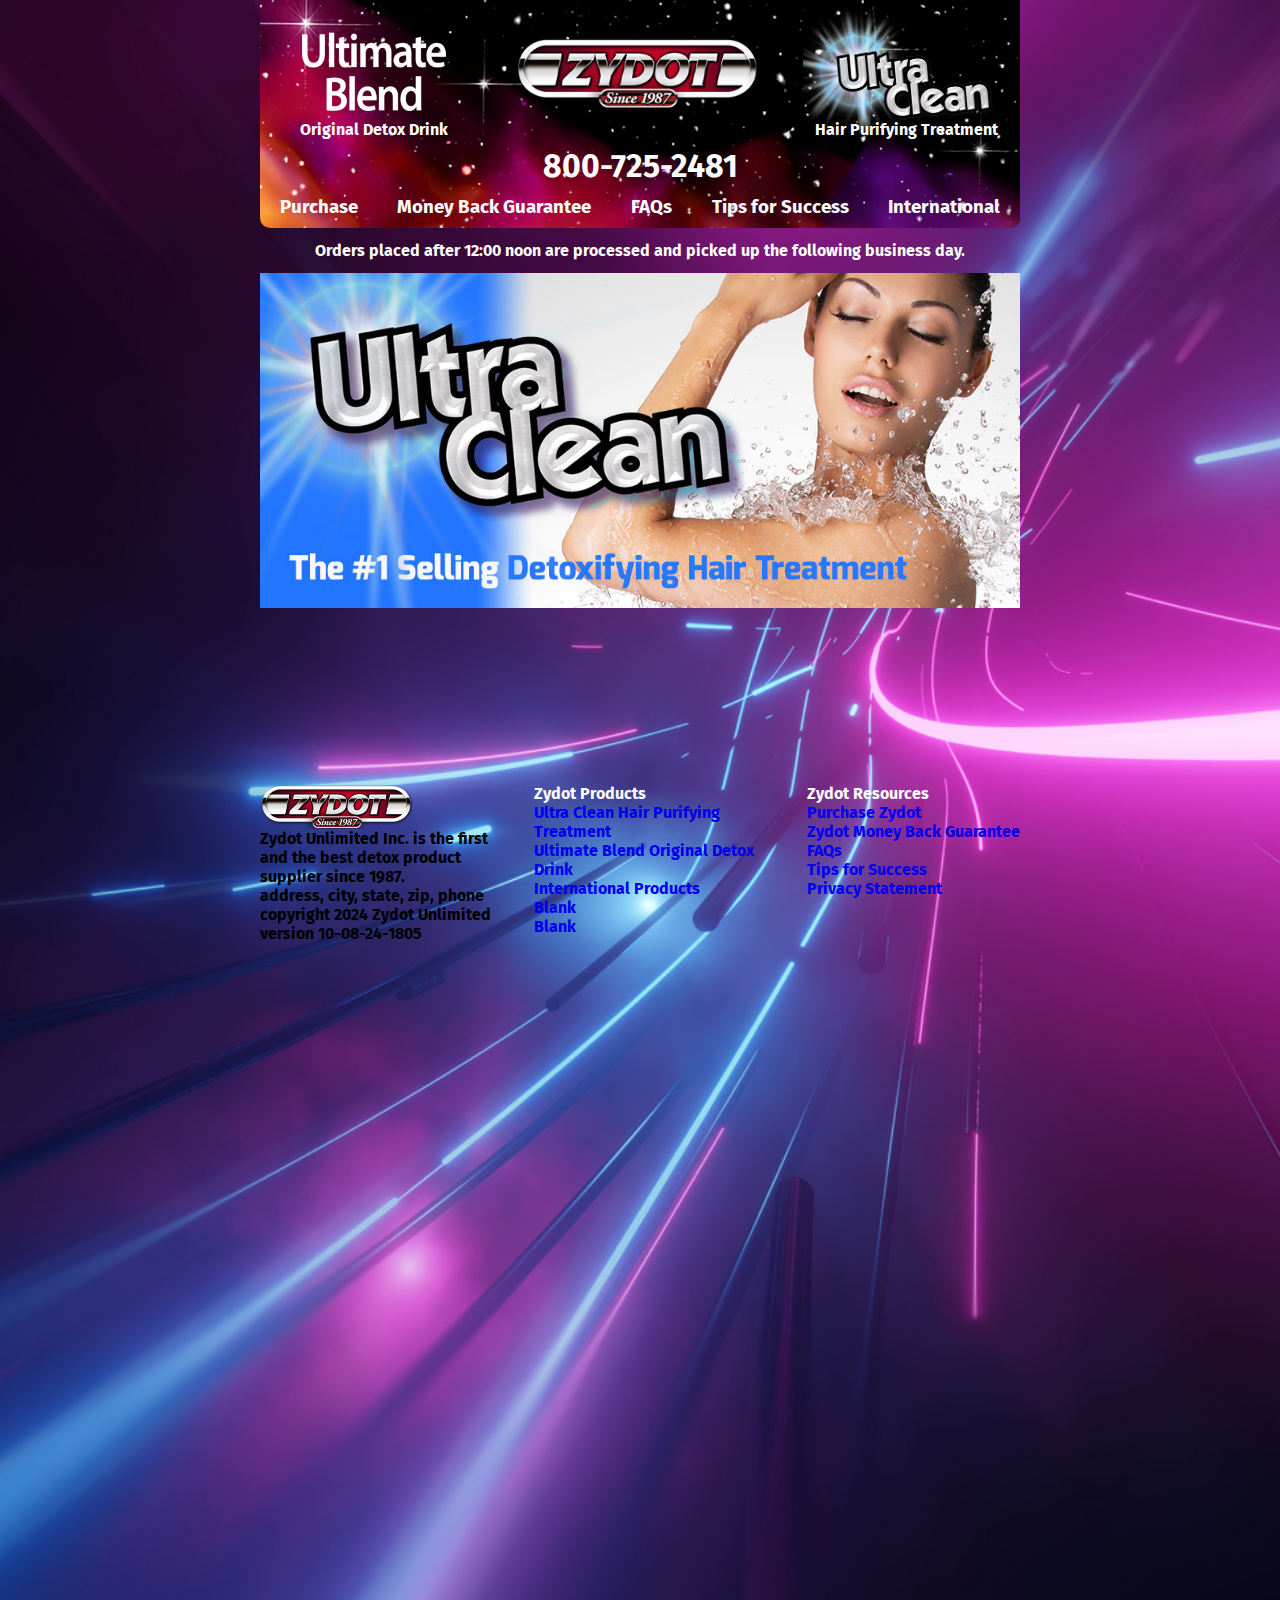
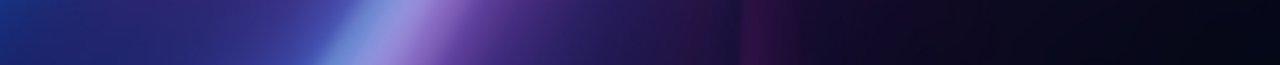
==== commit 11d28508: "1100--0099--2244--111" ====
--- a/index.html
+++ b/index.html
@@ -99,7 +99,7 @@
             <h4>Zydot Products</h4>
             <li><a href="#">Ultra Clean Hair Purifying Treatment</a></li>
             <li><a href="#">Ultimate Blend Original Detox Drink</a></li>
-            <li><a href="#">International</a></li>
+            <li><a href="#">International Products</a></li>
             <li><a href="#">Blank</a></li>
             <li><a href="#">Blank</a></li>
         </div>
@@ -115,21 +115,7 @@
 
     </footer>
 
-    <!-- <div class="footer__grid">
-        <div class="footer-cell footer-products footer-header footer-products-header">Zydot Products</div>
-        <div class="footer-cell footer-products footer-products-uc">10-08-24 Hair Purifying Treatment</div>
-        <div class="footer-cell footer-products footer-products-ub">10-08-24 Original Detox Drink</div>
-        <div class="footer-cell footer-products footer-products-intl">International</div>
-        <div class="footer-cell footer-products footer-products-intl">International</div>
-        <div class="footer-cell footer-products footer-products-intl">International</div>
-
-        <div class="footer-cell footer-links footer-header footer-links-header">Quick Links</div>
-        <div class="footer-cell footer-links footer-links-purchase">Purchase Zydot</div>
-        <div class="footer-cell footer-links footer-links-guarantee">Zydot Money Back Guarantee</div>
-        <div class="footer-cell footer-links footer-links-faqs">FAQS</div>
-        <div class="footer-cell footer-links footer-links-tips">Tips for Success</div>
-        <div class="footer-cell footer-links footer-links-privacy">Privacy Statement</div>
-    </div> -->
+   
     </div>
     </footer>
 
--- a/css/index.css
+++ b/css/index.css
@@ -1,4 +1,12 @@
 @import url("https://fonts.googleapis.com/css2?family=Fira+Sans:ital,wght@0,200;0,400;0,700;0,900;1,400;1,700;1,900&display=swap");
+@font-face {
+  font-family: "bold";
+  src: url("../fonts/FiraSans-Black.ttf");
+}
+@font-face {
+  font-family: "light";
+  src: url("../fonts/FiraSans-Light.ttf");
+}
 * {
   box-sizing: border-box;
   border: none;
@@ -298,10 +306,19 @@
 
 footer {
   max-width: 760px;
-  padding: 2vw 13% 70px;
+  display: grid;
+  grid-template-columns: repeat(auto-fit, minmax(100px, auto));
+  gap: 2vw;
 }
 
 .footer__container img {
-  text-align: left;
+  margin-left: 0;
+  margin-right: 0;
   width: 12vw;
+}
+
+@media (max-width: 760px) {
+  footer {
+    max-width: 700px;
+  }
 }/*# sourceMappingURL=index.css.map */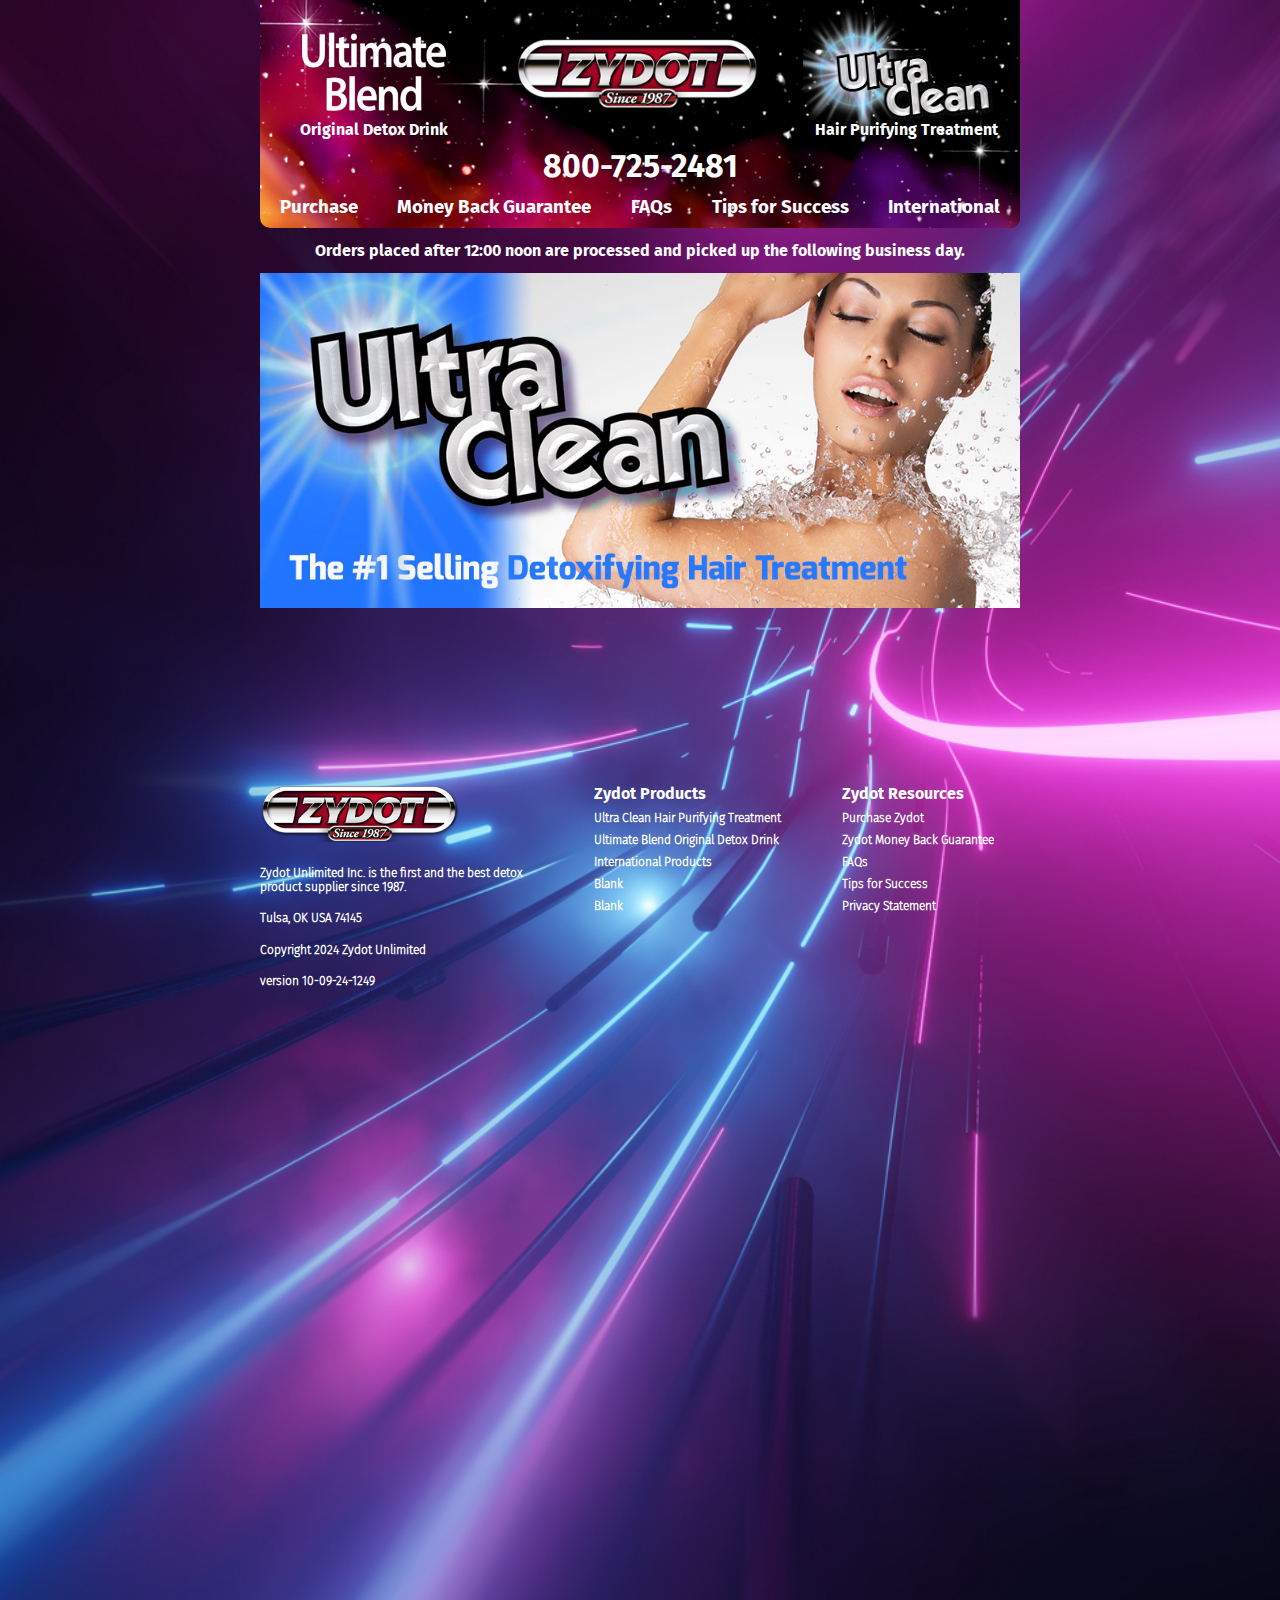
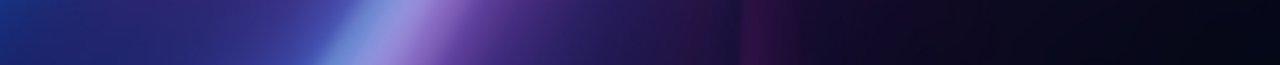
==== commit 7f15bec5: "still working on footer 10-09-24-1252" ====
--- a/index.html
+++ b/index.html
@@ -87,15 +87,15 @@
 
     <h6><br></h6>
     <footer class='footer'>
-        <div class="footer__container">
+        <div class="footer__container footer__container--left">
             <img src="/img/zydot-logo.png">
             <p>Zydot Unlimited Inc. is the first and the best detox product supplier since 1987.</p>
-            <p>address, city, state, zip, phone</p>
-            <p> copyright 2024 Zydot Unlimited</p>
-            <p> version 10-08-24-1805</p>
+            <p>Tulsa, OK USA 74145</p>
+            <p> Copyright 2024 Zydot Unlimited</p>
+            <p> version 10-09-24-1249</p>
         </div>
 
-        <div class="footer__container">
+        <div class="footer__container footer__container--center">
             <h4>Zydot Products</h4>
             <li><a href="#">Ultra Clean Hair Purifying Treatment</a></li>
             <li><a href="#">Ultimate Blend Original Detox Drink</a></li>
@@ -104,7 +104,7 @@
             <li><a href="#">Blank</a></li>
         </div>
 
-        <div class="footer__container">
+        <div class="footer__container footer__container--right">
             <h4>Zydot Resources</h4>
             <li><a href="#">Purchase Zydot</a></li>
             <li><a href="#">Zydot Money Back Guarantee</a></li>
--- a/css/index.css
+++ b/css/index.css
@@ -307,18 +307,42 @@
 footer {
   max-width: 760px;
   display: grid;
-  grid-template-columns: repeat(auto-fit, minmax(100px, auto));
+  grid-template-columns: repeat(3, 1fr);
   gap: 2vw;
 }
 
 .footer__container img {
   margin-left: 0;
   margin-right: 0;
-  width: 12vw;
+  width: clamp(10px, 16vw, 200px);
+  margin-bottom: clamp(0px, 0.5vw, 120px);
+}
+
+.footer__container li a {
+  display: block;
+  color: white;
+  font-family: "light";
+  font-size: clamp(8px, 1.35vw, 12px);
+  padding-top: clamp(8px, 1.35vw, 8px);
+}
+
+.footer__container p {
+  width: 25vw;
+  display: block;
+  color: white;
+  font-family: "light";
+  font-size: clamp(8px, 1.35vw, 12px);
+  padding-top: clamp(8px, 1.35vw, 24px);
+  max-width: 300px;
+}
+
+.footer__container--left {
+  max-width: 300px;
 }
 
 @media (max-width: 760px) {
   footer {
-    max-width: 700px;
+    margin-left: clamp(24px, 3vw, 200px);
+    margin-right: clamp(24px, 3vw, 200px);
   }
 }/*# sourceMappingURL=index.css.map */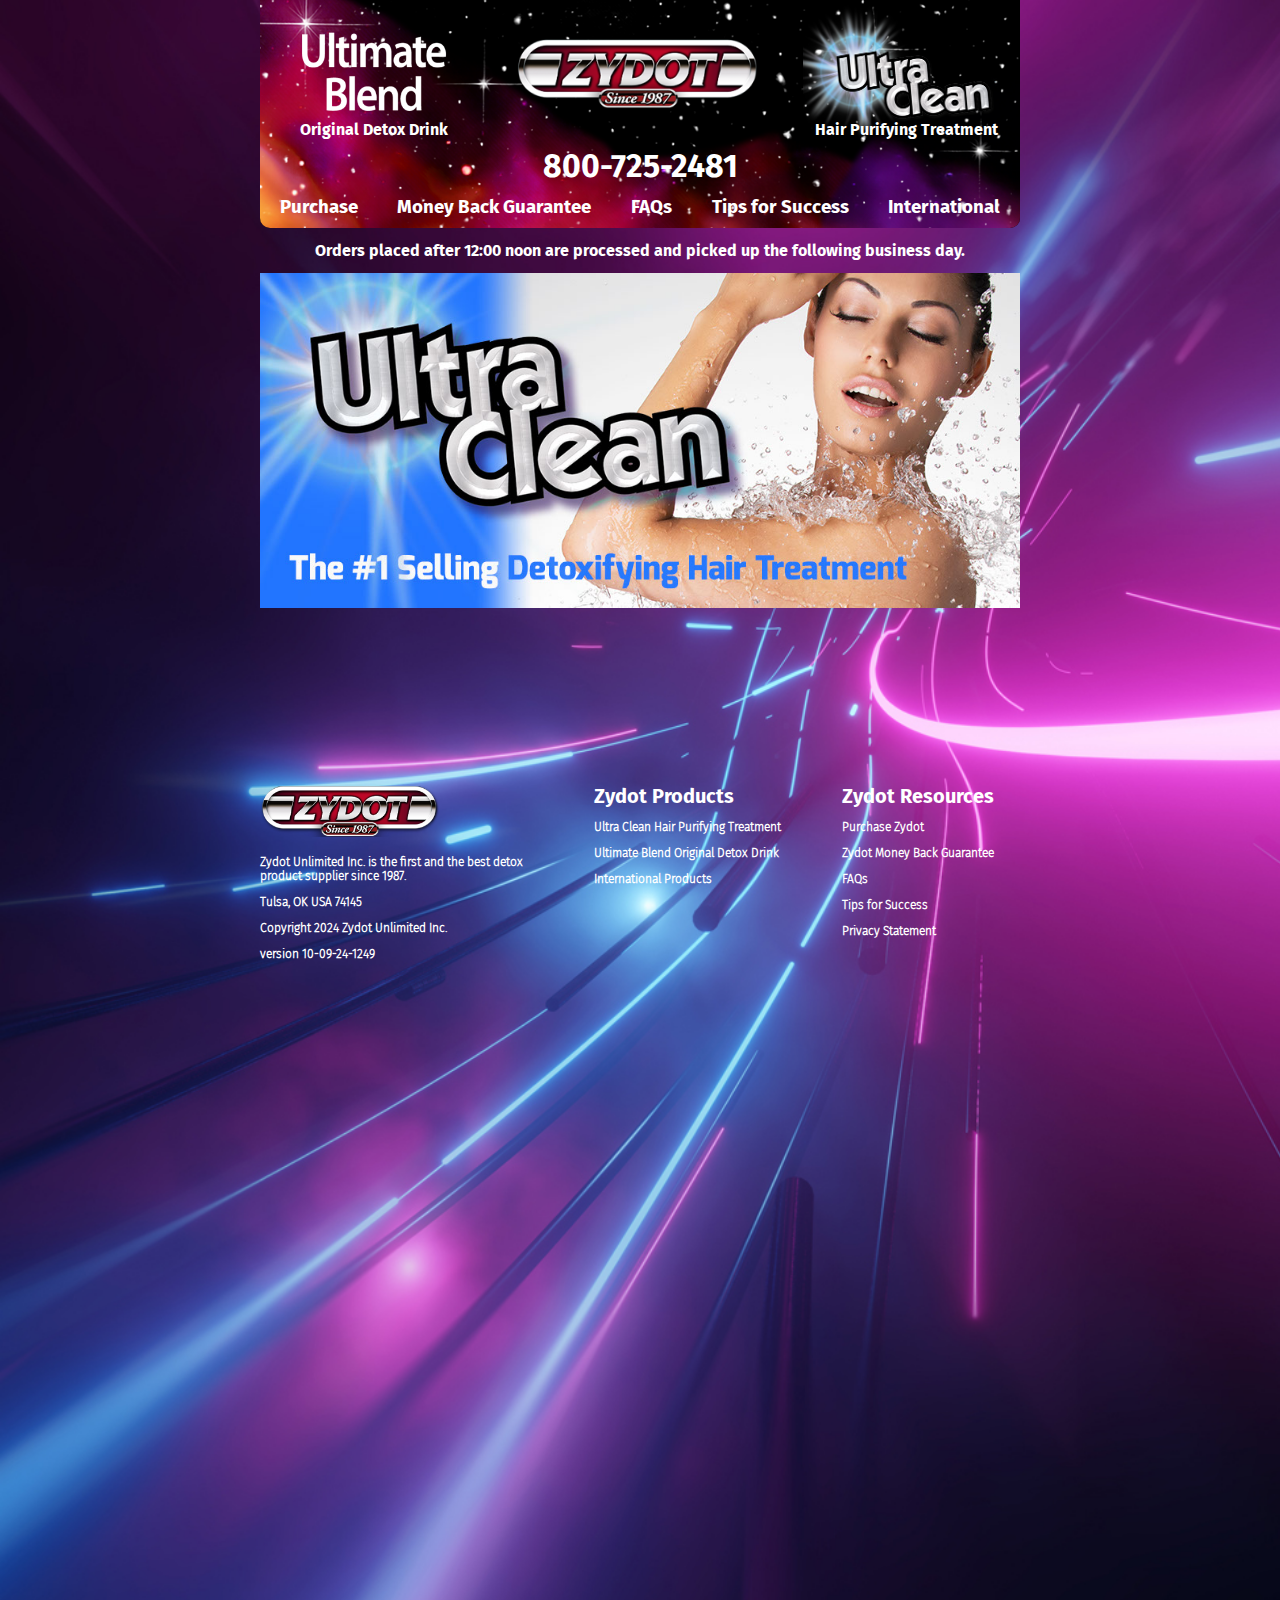
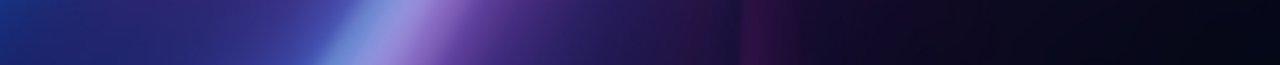
==== commit 50a96680: "front page done DONE" ====
--- a/index.html
+++ b/index.html
@@ -91,7 +91,7 @@
             <img src="/img/zydot-logo.png">
             <p>Zydot Unlimited Inc. is the first and the best detox product supplier since 1987.</p>
             <p>Tulsa, OK USA 74145</p>
-            <p> Copyright 2024 Zydot Unlimited</p>
+            <p> Copyright 2024 Zydot Unlimited Inc.</p>
             <p> version 10-09-24-1249</p>
         </div>
 
@@ -100,8 +100,8 @@
             <li><a href="#">Ultra Clean Hair Purifying Treatment</a></li>
             <li><a href="#">Ultimate Blend Original Detox Drink</a></li>
             <li><a href="#">International Products</a></li>
-            <li><a href="#">Blank</a></li>
-            <li><a href="#">Blank</a></li>
+            <!-- <li><a href="#">Blank</a></li>
+            <li><a href="#">Blank</a></li> -->
         </div>
 
         <div class="footer__container footer__container--right">
--- a/css/index.css
+++ b/css/index.css
@@ -314,8 +314,8 @@
 .footer__container img {
   margin-left: 0;
   margin-right: 0;
-  width: clamp(10px, 16vw, 200px);
-  margin-bottom: clamp(0px, 0.5vw, 120px);
+  width: clamp(10px, 16vw, 180px);
+  margin-bottom: clamp(0px, 0.5vw, 12px);
 }
 
 .footer__container li a {
@@ -323,7 +323,15 @@
   color: white;
   font-family: "light";
   font-size: clamp(8px, 1.35vw, 12px);
-  padding-top: clamp(8px, 1.35vw, 8px);
+  padding-top: clamp(8px, 1.35vw, 12px);
+}
+
+.footer__container li a:hover {
+  display: block;
+  color: yellow;
+  font-family: "light";
+  font-size: clamp(8px, 1.35vw, 12px);
+  padding-top: clamp(8px, 1.35vw, 12px);
 }
 
 .footer__container p {
@@ -332,12 +340,16 @@
   color: white;
   font-family: "light";
   font-size: clamp(8px, 1.35vw, 12px);
-  padding-top: clamp(8px, 1.35vw, 24px);
+  padding-top: clamp(8px, 1.35vw, 12px);
   max-width: 300px;
 }
 
 .footer__container--left {
   max-width: 300px;
+}
+
+.footer__container h4 {
+  font-size: clamp(10px, 2vw, 20px);
 }
 
 @media (max-width: 760px) {
